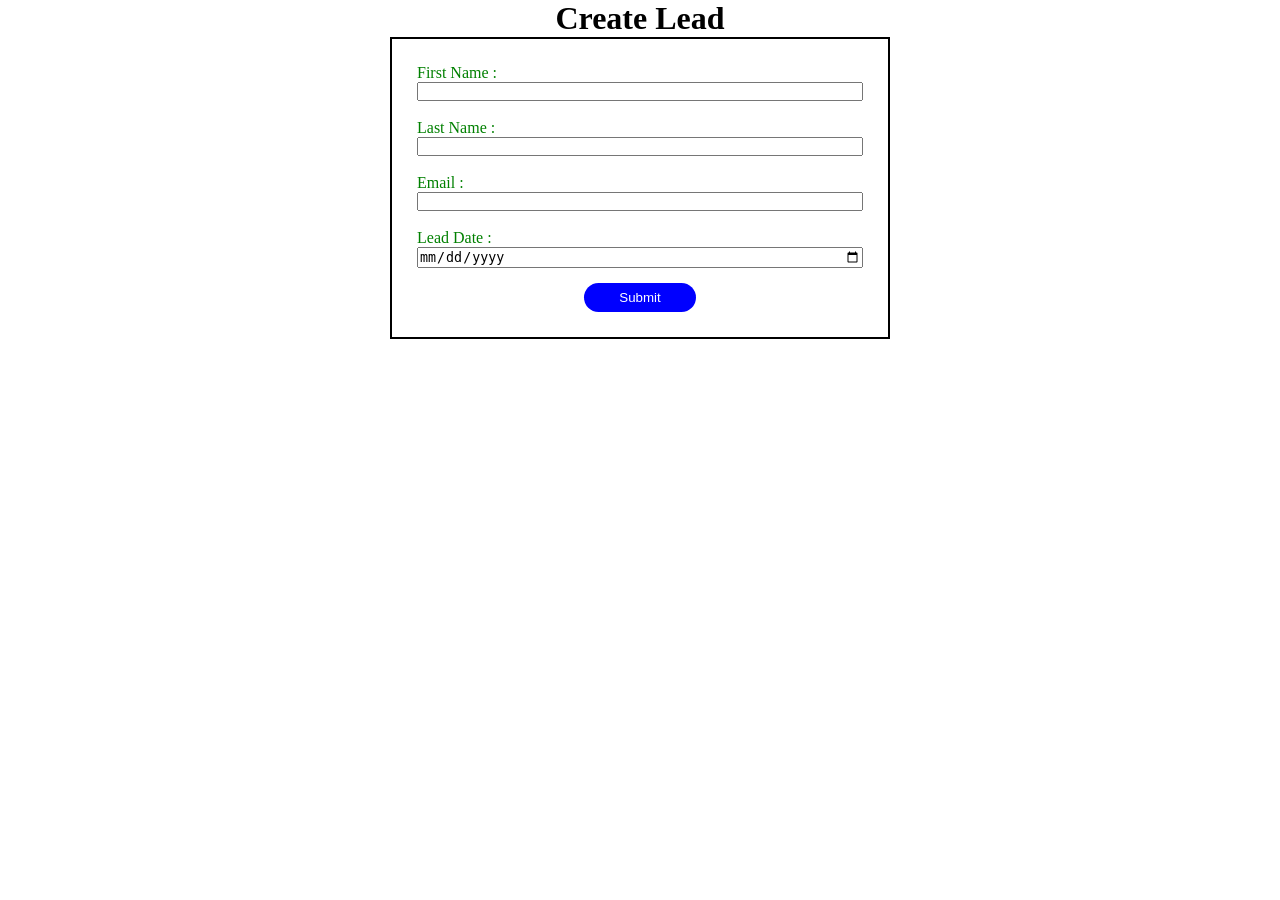
==== index.html @ d26db5fc "first commit" ====
<!DOCTYPE html>
<html lang="en">
<head>
    <meta charset="UTF-8">
    <meta name="viewport" content="width=device-width, initial-scale=1.0">
    <title>Web To Lead Form</title>
    <link rel="stylesheet" href="style.css">
    <script src="script.js"></script>
</head>
    <body>   
        <h1>Create Lead</h1>         
        <form action="https://webto.salesforce.com/servlet/servlet.WebToLead?encoding=UTF-8&orgId=00Dfj00000HYhNK" 
        method="POST" onsubmit="beforesubmit()">

        <input 
        type=hidden 
        name="oid" 
        value="00Dfj00000HYhNK">
        <input 
        type=hidden 
        name="retURL" 
        value="https://trailhead.salesforce.com/">

        <input 
        type=hidden 
        name="Lead_Date__c" class="outputdate" >

        <label for="first_name">First Name : </label>
        <input  
            id="first_name" 
            maxlength="40" 
            name="first_name" 
            size="20" 
            type="text" 
            required="true"
            />
            <br>

        <label for="last_name">Last Name :</label>
        <input  
            id="last_name" 
            maxlength="80" 
            name="last_name" 
            size="20" 
            type="text" />
            <br>

        <label for="email">Email :</label>
        <input  
            id="email"
            maxlength="80" 
            name="email" 
            size="20"
            type="text" 
            required="true"
            />
        <br>
        <label for="last_name">Lead Date :</label>
        <input type="Date"
        required="true" class="inputdate"
        />
        <input type="submit" name="submit" class="submit">
        </form>

    </body>
</html>
---- style.css ----
*{
    margin: 0;
    padding: 0;
    box-sizing: border-box;
}
h1{
    text-align: center;
}
input,label{
    display: block;

}
label{
    color: green;
}
input{
    width: 100%;
}
.submit{
    margin: 15px auto 0 auto;
    width: 25%;
    background-color: blue;
    color: white;
    padding-top: 7px;
    padding-bottom: 7px;
    border-radius: 20px;
    border: none;
}
form{
    min-width: 300px;
    max-width: 500px;
    margin: auto;
    border: 2px solid black;
    padding: 25px;
}
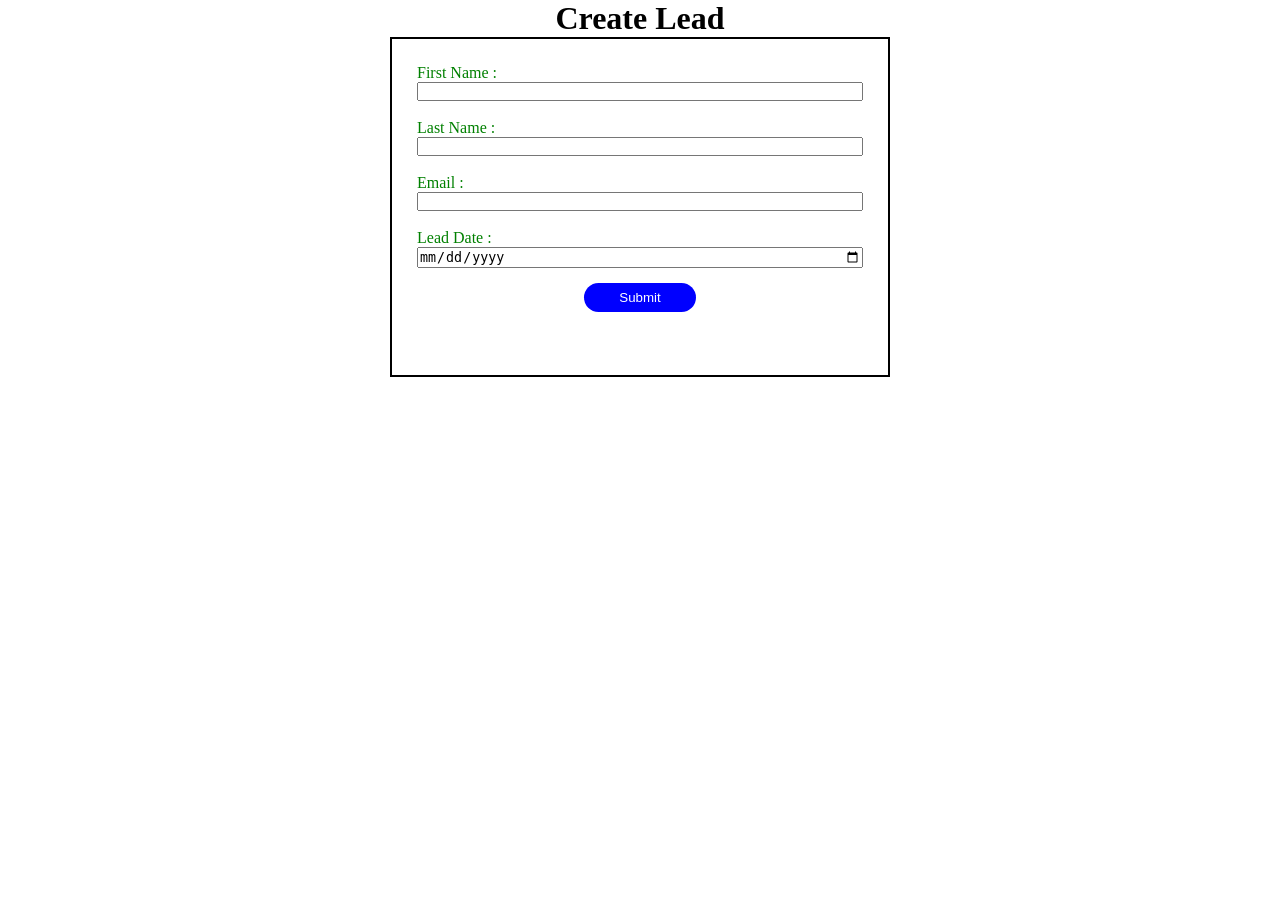
==== commit 7ca0cfc7: "recaptcha addition" ====
--- a/index.html
+++ b/index.html
@@ -5,6 +5,7 @@
     <meta name="viewport" content="width=device-width, initial-scale=1.0">
     <title>Web To Lead Form</title>
     <link rel="stylesheet" href="style.css">
+    <script src="https://www.google.com/recaptcha/api.js"></script>
     <script src="script.js"></script>
 </head>
     <body>   
@@ -14,12 +15,18 @@
 
         <input 
         type=hidden 
+        name='captcha_settings' 
+        value='{"keyname":"LeadGeneration","fallback":"true","orgId":"00Dfj00000HYhNK","ts":""}'>
+
+        <input 
+        type=hidden 
         name="oid" 
         value="00Dfj00000HYhNK">
+
         <input 
         type=hidden 
         name="retURL" 
-        value="https://trailhead.salesforce.com/">
+        value="https://priyanshunegi123.github.io/Lead-generation-form/thanks.html">
 
         <input 
         type=hidden 
@@ -60,6 +67,9 @@
         required="true" class="inputdate"
         />
         <input type="submit" name="submit" class="submit">
+        <div class="g-recaptcha" 
+        data-sitekey="6LedAFosAAAAAKXOQiJekiJNx2fQfj9BaexlUX1X">
+        </div><br>
         </form>
 
     </body>
--- a/style.css
+++ b/style.css
@@ -32,4 +32,9 @@
     margin: auto;
     border: 2px solid black;
     padding: 25px;
+}
+.g-recaptcha{
+    margin-top: 20px;
+    display: flex;
+    justify-content: center;
 }
